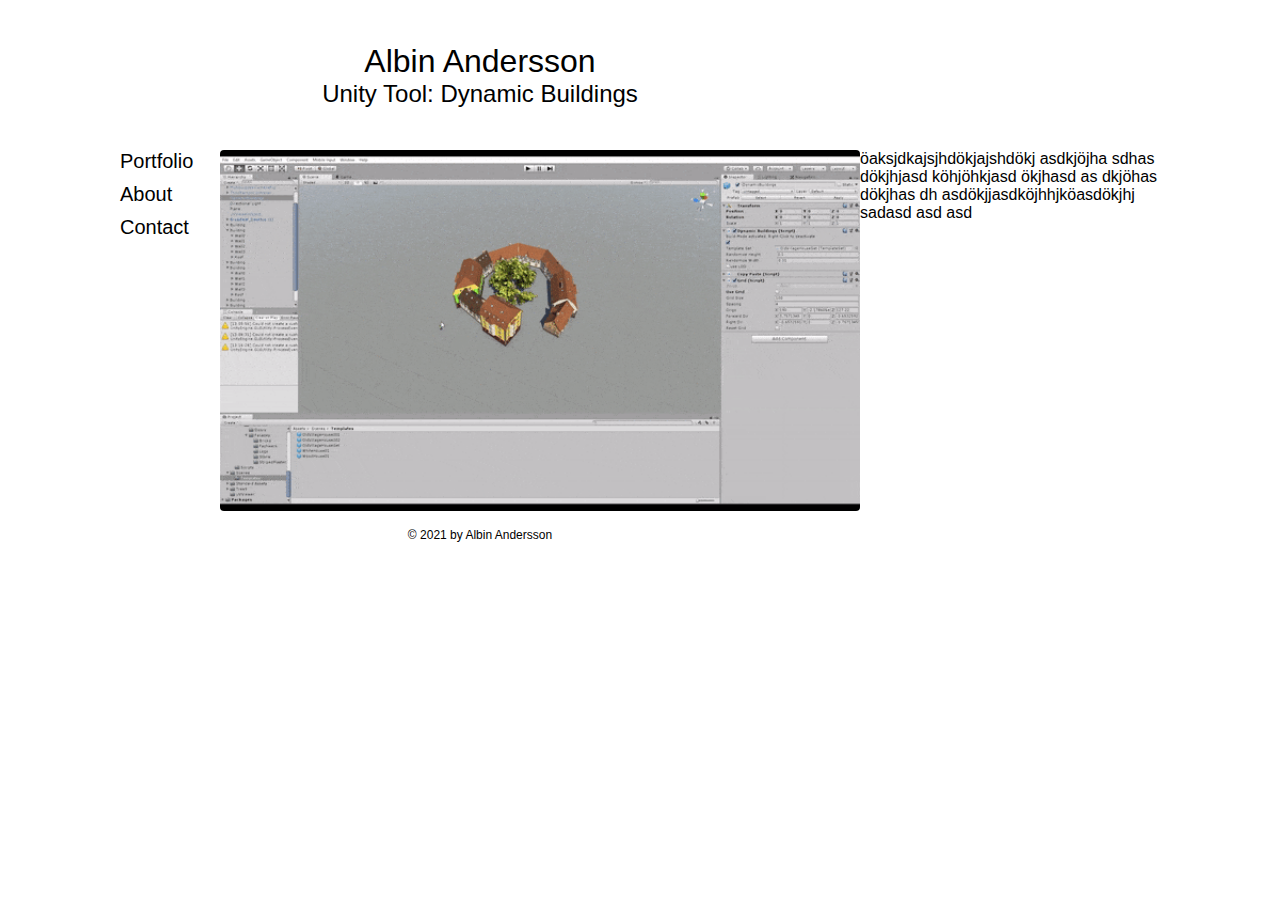
==== dynamicbuildings.html @ 16195083 "Create dynamicbuildings.html" ====
<!DOCTYPE html>
<html lang="en">
<head>
    <meta charset="UTF-8">
    <meta http-equiv="X-UA-Compatible" content="IE=edge">
    <meta name="viewport" content="width=device-width, initial-scale=1.0">
    <link rel="stylesheet" href="style-2.css">
    <title>Dynamic Buildings</title>
</head>
<body>
    <header>
        <div id="titleName">
            <a href="index.html">Albin Andersson</a>
        </div>
        <div id="titleSub">
            <a href="index.html">Unity Tool: Dynamic Buildings</a>
        </div>
    </header>
    <aside>
        <a href="index.html">Portfolio</a>
        <a href="">About</a>
        <a href="">Contact</a>
    </aside>
    <main class="main-sub-pages">
        <a href=""><img src="/Media/DynamicBuildings/DynamicBuildingsGIF.gif" alt=""></a>
    </main>
    <div class="info-panel">
        öaksjdkajsjhdökjajshdökj asdkjöjha sdhas dökjhjasd köhjöhkjasd ökjhasd as dkjöhas dökjhas dh asdökjjasdköjhhjköasdökjhj sadasd asd asd
    </div>
    <footer>
        <div>© 2021 by Albin Andersson</div>
    </footer>
</body>
</html>
---- style-2.css ----
body {
    display: grid;
    grid-template-columns: 120px 640px 320px;
    grid-template-rows: 150px auto 0px;
    padding-right: 120px;
    margin: auto;
    max-width: 960px;
    font-family: -apple-system, BlinkMacSystemFont, 'Segoe UI', Roboto, Oxygen, Ubuntu, Cantarell, 'Open Sans', 'Helvetica Neue', sans-serif;
    /*border: 2px dashed blue;*/
}

header, footer, main, aside{
    /*border: 2px dashed blue;*/
}

header, footer {
grid-column-start: 1;
grid-column-end: 3;
}

header{
    display: flex;
    flex-direction: column;
    flex-wrap: nowrap;
    justify-content: center;
    align-items: center;
    font-weight: 100;
}

header a{
    color: black;
    text-decoration: none;
}

#titleName{
    font-size: 32px;
}
#titleSub{
    font-size: 24px;
}

aside {
    grid-column-start: 1;
    grid-column-end: 2;
    display: flex;
    padding-left: 20px;
    flex-wrap: nowrap;
    flex-direction: column;
    gap: 10px;
}

aside a{
    font-family: -apple-system, BlinkMacSystemFont, 'Segoe UI', Roboto, Oxygen, Ubuntu, Cantarell, 'Open Sans', 'Helvetica Neue', sans-serif;
    font-size: 20px;
    color: black;
    text-decoration: none;
    font-weight: 100;
}

aside a:hover{
    color: rgb(105, 105, 105);
}

.info-panel{
}

main{
    grid-column-start: 2;
    grid-column-end: 3;
    display: flex;
    flex-direction: column;
    align-items: stretch;
    
}

main a img{
    /*border: 2px dashed blue;*/
    border-radius: 4px;
    width: 640px;
    margin-bottom: 40px;
}

footer{
    position: relative;
    bottom: 20px;
    display: flex;
    align-items: center;
    justify-content: center;
    font-size: 12px;
}
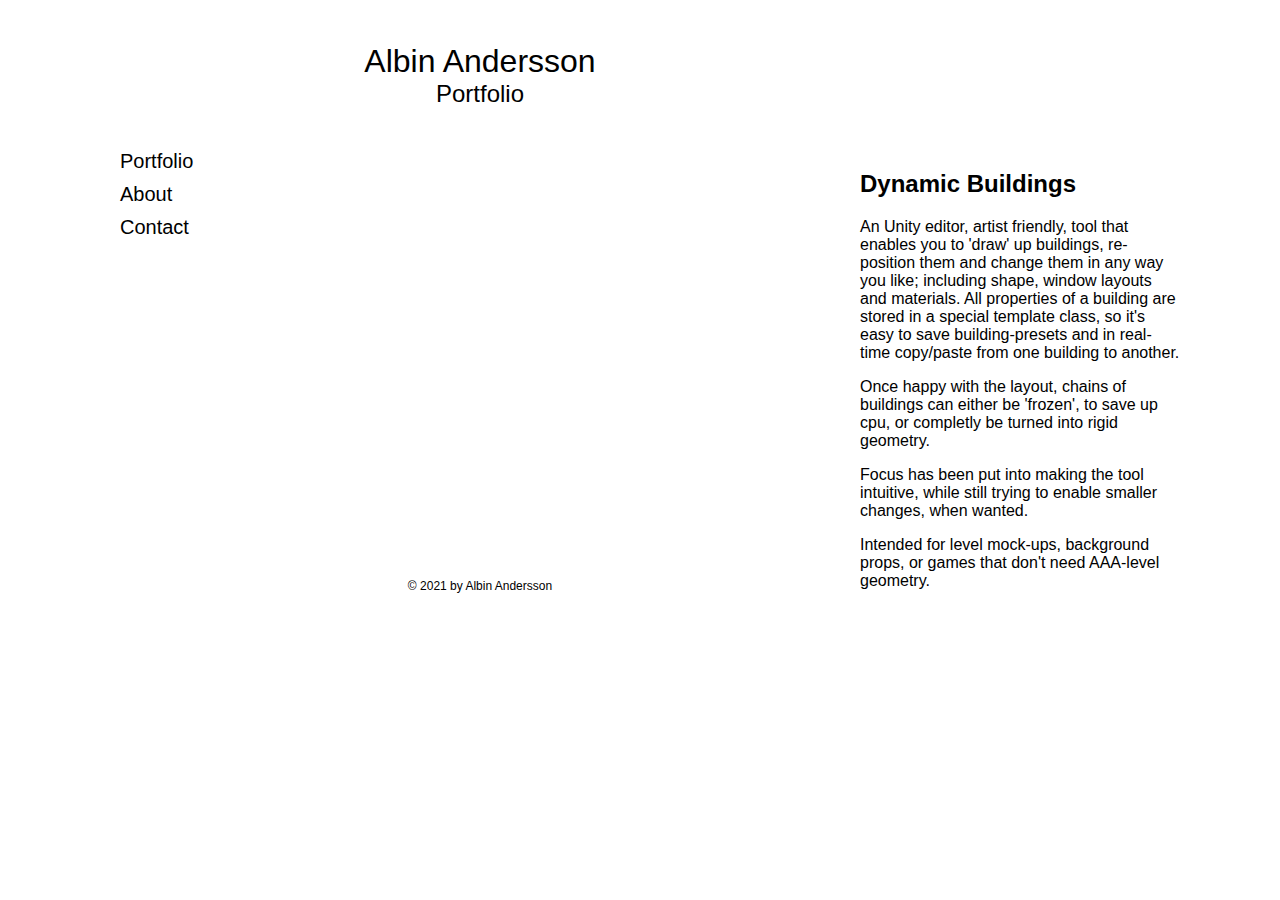
==== commit 28d8be53: "Update dynamicbuildings.html" ====
--- a/dynamicbuildings.html
+++ b/dynamicbuildings.html
@@ -13,7 +13,7 @@
             <a href="index.html">Albin Andersson</a>
         </div>
         <div id="titleSub">
-            <a href="index.html">Unity Tool: Dynamic Buildings</a>
+            <a href="index.html">Portfolio</a>
         </div>
     </header>
     <aside>
@@ -22,10 +22,22 @@
         <a href="">Contact</a>
     </aside>
     <main class="main-sub-pages">
-        <a href=""><img src="/Media/DynamicBuildings/DynamicBuildingsGIF.gif" alt=""></a>
+        <a href=""><iframe width="609" height="344" src="https://www.youtube.com/embed/lbQxFPpFg5c" title="YouTube video player" frameborder="0" allow="accelerometer; autoplay; clipboard-write; encrypted-media; gyroscope; picture-in-picture" allowfullscreen></iframe></a>
     </main>
     <div class="info-panel">
-        öaksjdkajsjhdökjajshdökj asdkjöjha sdhas dökjhjasd köhjöhkjasd ökjhasd as dkjöhas dökjhas dh asdökjjasdköjhhjköasdökjhj sadasd asd asd
+        <h2>Dynamic Buildings</h2>
+        <p>
+            An Unity editor, artist friendly, tool that enables you to 'draw' up buildings, re-position them and change them in any way you like; including shape, window layouts and materials. All properties of a building are stored in a special template class, so it's easy to save building-presets and in real-time copy/paste from one building to another.
+        </p>
+        <p>
+            Once happy with the layout, chains of buildings can either be 'frozen', to save up cpu, or completly be turned into rigid geometry.
+        </p>
+        <p>
+            Focus has been put into making the tool intuitive, while still trying to enable smaller changes, when wanted.
+        </p>
+        <p>
+            Intended for level mock-ups, background props, or games that don't need AAA-level geometry.
+        </p>
     </div>
     <footer>
         <div>© 2021 by Albin Andersson</div>
